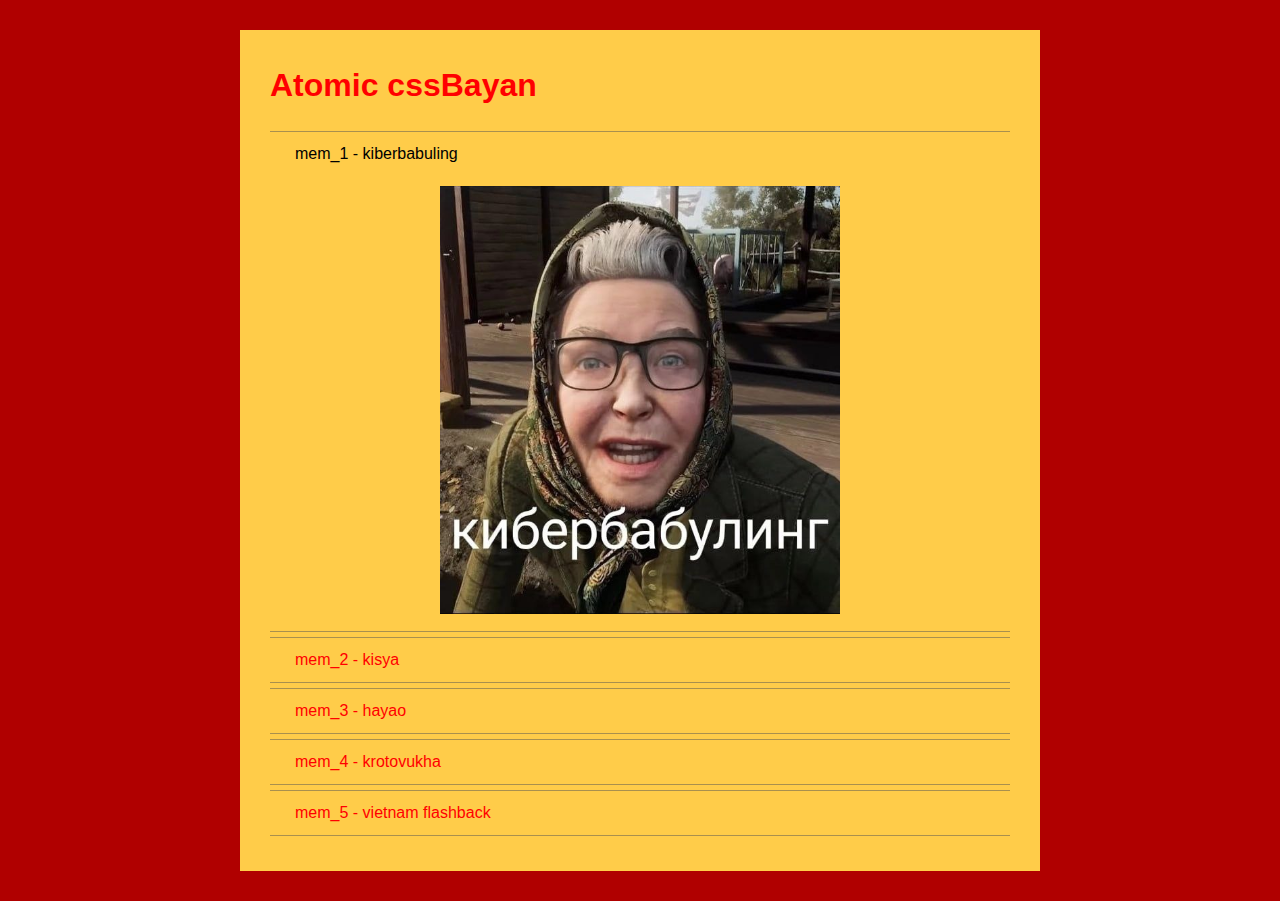
==== cssBayan/index.html @ c2756a6c "feat: added layout and css styles (Thursday, March 16, 2023 16:54:00 PM)" ====
<!DOCTYPE html>
<html lang="en">
<head>
    <meta charset="UTF-8">
    <meta http-equiv="X-UA-Compatible" content="IE=edge">
    <meta name="viewport" content="width=device-width, initial-scale=1.0">
    <link rel="icon" href="assets/images/mem-mem-mem.png">
    <title>cssBayan</title>
    <link rel="stylesheet" href="assets/styles/style.css">
    <link rel="stylesheet" href="assets/styles/normalize/normalize.css">
</head>
<body>

    <div class="bayan">
        <h1>Atomic cssBayan</h1>
        <div class="bayan-item">
            <input type="radio" name="bayan" value="bayan_1" class="bayan-input" id="bayan_1" checked>
            <label for="bayan_1" class="bayan-title">mem_1 - kiberbabuling</label>
            <div class="bayan-content">
                <img src="assets/images/kiberbabulya.jpg" alt="" class="bayan-img">
            </div>
        </div>

        <div class="bayan-item">
            <input type="radio" name="bayan" value="bayan_2" class="bayan-input" id="bayan_2">
            <label for="bayan_2" class="bayan-title">mem_2 - kisya</label>
            <div class="bayan-content">
                <img src="assets/images/tvar.jpg" alt="" class="bayan-img">
            </div>
        </div>

        <div class="bayan-item">
            <input type="radio" name="bayan" value="bayan_3" class="bayan-input" id="bayan_3">
            <label for="bayan_3" class="bayan-title">mem_3 - hayao</label>
            <div class="bayan-content">
                <img src="assets/images/hayao.jpg" alt="" class="bayan-img">
            </div>
        </div>

        <div class="bayan-item">
            <input type="radio" name="bayan" value="bayan_4" class="bayan-input" id="bayan_4">
            <label for="bayan_4" class="bayan-title">mem_4 - krotovukha</label>
            <div class="bayan-content">
                <img src="assets/images/krotovuha.jpg" alt="" class="bayan-img">
            </div>
        </div>

        <div class="bayan-item">
            <input type="radio" name="bayan" value="bayan_5" class="bayan-input" id="bayan_5">
            <label for="bayan_5" class="bayan-title">mem_5 - vietnam flashback</label>
            <div class="bayan-content">
                <img src="assets/images/flashback.jpg" alt="" class="bayan-img">
            </div>
        </div>


    </div>

    
    <!-- <script>
        alert('Позволь доделать таску, пожалуйста. Мне нужно еще немного времени :)');
    </script> -->
</body>
</html>
---- cssBayan/assets/styles/style.css ----
/* _________GENERAL_SETTINGS_________ */
* {
    box-sizing: border-box;
    margin: 0;
    padding: 0;
}
html{
    box-sizing: inherit;
    /* scroll-behavior: smooth; */
}
body {
    font-family: 'Arial', sans-serif;
    font-size: 16px;
    line-height: 1.5;

    background-color: rgb(176, 0, 0);
    color: rgb(255, 0, 0);
    
}
.bayan {
    max-width: 800px;
    width: 100%;
    margin: 0 auto;
    padding: 10px 30px 30px 30px;
    background-color: #FFCC49;
    margin-top: 30px;
    margin-bottom: 30px;
}
.bayan-input {
    display: none;
    appearance: none;
    width: 0;
    height: 0;
}
.bayan-title {
    display: block;
    cursor: pointer;
    padding: 10px 25px;
    margin-top: 0;
}

.bayan-item {
    border-top: 1px solid rgba(84, 84, 84, 0.5);
    border-bottom: 1px solid rgba(84, 84, 84, 0.5);
    cursor: pointer;
    transition: color .2s ease-in-out;
    margin-bottom: 5px;

}
.bayan-item:hover {
    color: black;
    

}



.bayan-img {
    max-width: 400px;
    width: 100%;
}
.bayan-content {
    display: none;
    padding: 10px 25px;
    text-align: center;
}


.bayan-input:checked ~ .bayan-content {
    display: block;
}

.bayan-input:hover ~ .bayan-content {
    display: block;
}

.bayan-input:checked ~ .bayan-title {
    color: black;
}
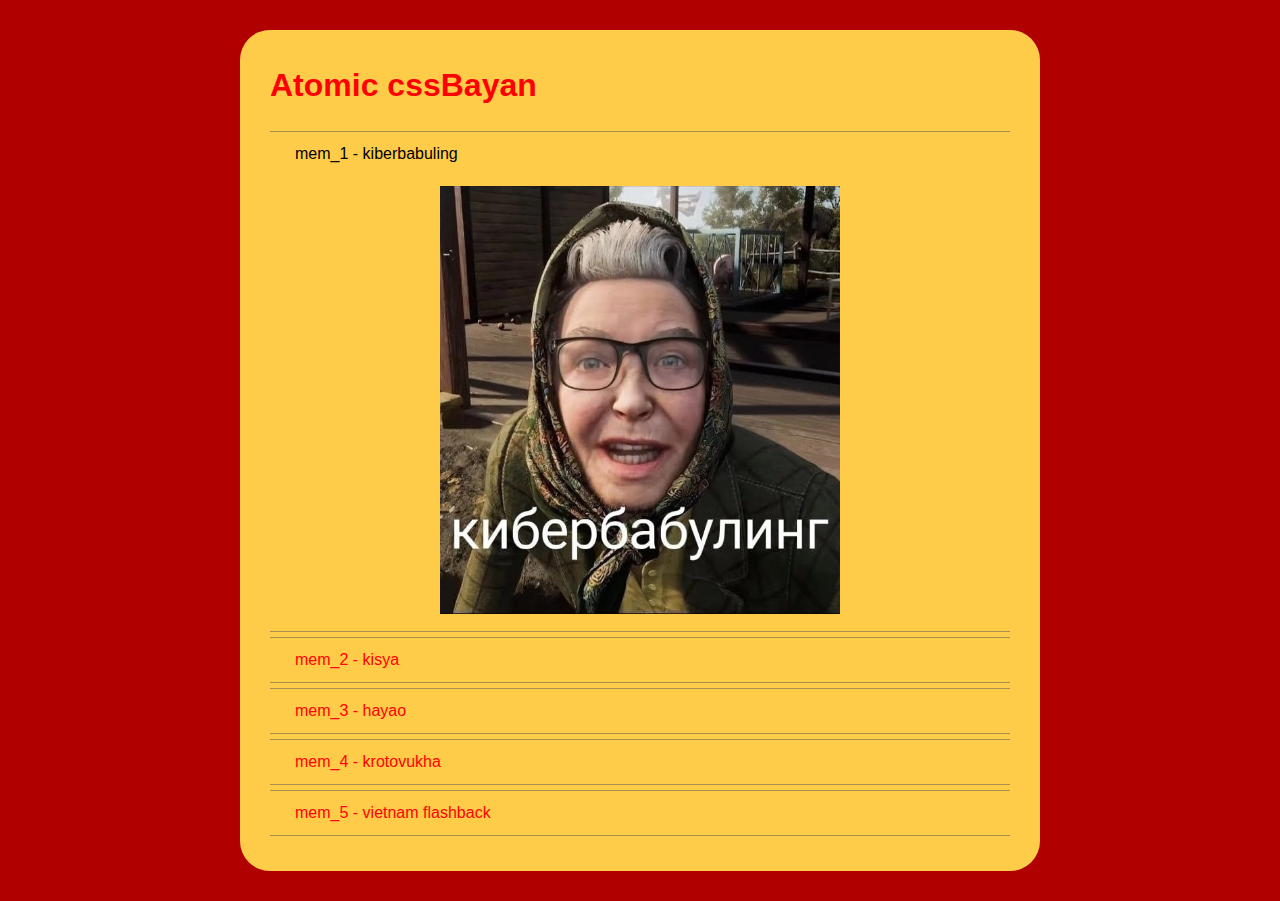
==== commit 612ccfce: "fix: some refactor (Thu, March 16, 2023 18:15:00 PM)" ====
--- a/cssBayan/index.html
+++ b/cssBayan/index.html
@@ -52,13 +52,6 @@
                 <img src="assets/images/flashback.jpg" alt="" class="bayan-img">
             </div>
         </div>
-
-
     </div>
-
-    
-    <!-- <script>
-        alert('Позволь доделать таску, пожалуйста. Мне нужно еще немного времени :)');
-    </script> -->
 </body>
 </html>--- a/cssBayan/assets/styles/style.css
+++ b/cssBayan/assets/styles/style.css
@@ -10,13 +10,12 @@
 }
 body {
     font-family: 'Arial', sans-serif;
-    font-size: 16px;
     line-height: 1.5;
-
     background-color: rgb(176, 0, 0);
     color: rgb(255, 0, 0);
-    
 }
+
+
 .bayan {
     max-width: 800px;
     width: 100%;
@@ -25,6 +24,7 @@
     background-color: #FFCC49;
     margin-top: 30px;
     margin-bottom: 30px;
+    border-radius: 30px;
 }
 .bayan-input {
     display: none;
@@ -34,7 +34,6 @@
 }
 .bayan-title {
     display: block;
-    cursor: pointer;
     padding: 10px 25px;
     margin-top: 0;
 }
@@ -42,17 +41,12 @@
 .bayan-item {
     border-top: 1px solid rgba(84, 84, 84, 0.5);
     border-bottom: 1px solid rgba(84, 84, 84, 0.5);
-    cursor: pointer;
     transition: color .2s ease-in-out;
     margin-bottom: 5px;
-
 }
 .bayan-item:hover {
     color: black;
-    
-
 }
-
 
 
 .bayan-img {
@@ -65,7 +59,6 @@
     text-align: center;
 }
 
-
 .bayan-input:checked ~ .bayan-content {
     display: block;
 }
@@ -74,6 +67,29 @@
     display: block;
 }
 
+
 .bayan-input:checked ~ .bayan-title {
     color: black;
 }
+
+@media (min-width: 320px) and (min-height: 568px) {
+    body {
+        font-size: 16px;
+    }
+}
+@media (min-width: 820px) and (min-height: 1180px) {
+    body {
+        font-size: 20px;
+    }
+}
+@media (min-width: 1920px) and (min-height: 1080px) {
+    body {
+        font-size: 24px;
+    }
+    .bayan-title {
+        cursor: pointer;
+    }
+    .bayan-item {
+        cursor: pointer;
+    }
+}